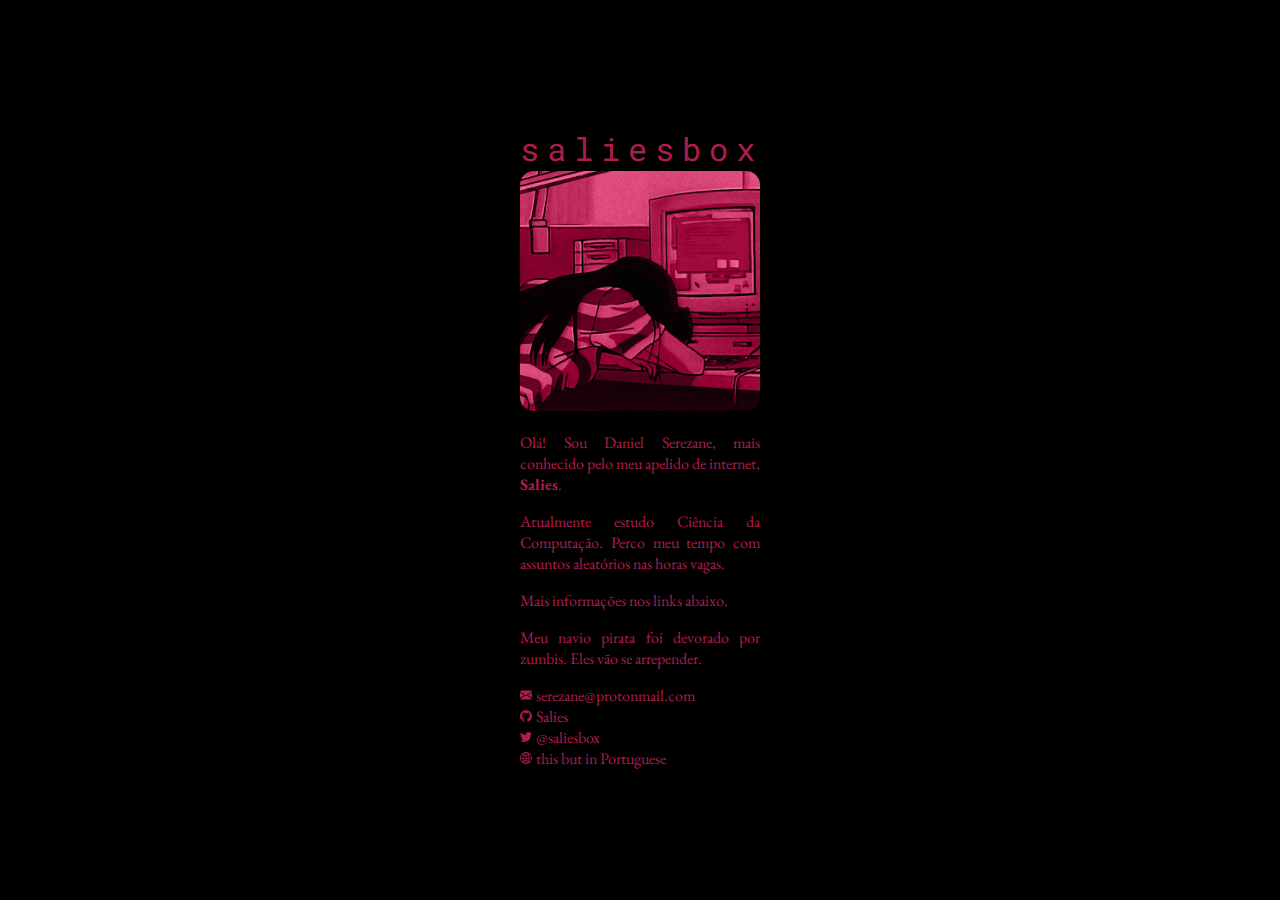
==== pt/index.html @ 8088efc8 "pt and cleanup" ====
<!DOCTYPE html>
<html>
    <head>
        <meta charset="utf-8">
        <meta name="viewport" content="width=device-width, initial-scale=1">
        <link rel="shortcut icon" href=../favicon.png type=image/png>
        <link rel="preconnect" href="https://fonts.gstatic.com">
        <link rel="stylesheet" href="https://cdnjs.cloudflare.com/ajax/libs/modern-normalize/1.0.0/modern-normalize.min.css" integrity="sha512-ISS7cAi1PEhQ8jnbJpJZMd29NlhNj4AWYyLOSp2CE/CsHxTCu+r+t0D2yoJudVrd0/8fTVPUVDzY5Tvli75u/g==" crossorigin="anonymous" />
        <link rel="stylesheet" href="https://fonts.googleapis.com/css2?family=EB+Garamond&family=Roboto+Mono&display=swap">
        <link rel="stylesheet" href="../style.min.css">
        <title>SaliesBox</title>
        <meta content=SaliesBox property=og:title/>
        <meta content=https://saliesbox.com/ property=og:url/>
        <meta content="It's safer here." property=og:description/>
        <meta property="og:image" content="https://saliesbox.com/image.png"/>
    </head>
    <body>
        <div id="wrapper">
                <div class="title">
                    <svg viewBox="0 0 120 18">
                        <text x="0" y="15">saliesbox</text>
                    </svg>
                </div>
                <img src="../salies.jpg" class="avatar"/>
                <div class="socials">
                    <p>Olá! Sou Daniel Serezane, mais conhecido pelo meu apelido de internet,<b> Salies</b>.</p>
                    <p>Atualmente estudo Ciência da Computação. Perco meu tempo com assuntos aleatórios nas horas vagas.</p>
                    <p>Mais informações nos links abaixo.</p>
                    <p>Meu navio pirata foi devorado por zumbis. Eles vão se arrepender.</p>
                    <img src="../img/email.svg">
                    <span>serezane@protonmail.com</span>
                    <br>
                    <img src="../img/github.svg">
                    <span><a href="https://github.com/Salies" target="_blank" rel="noopener noreferrer">Salies</a></span>
                    <br>
                    <img src="../img/twitter.svg">             
                    <span><a href="https://twitter.com/saliesbox" target="_blank" rel="noopener noreferrer">@saliesbox</a></span>
                    <br>
                    <img src="../img/web.svg">
                    <span><a href="./pt">this but in Portuguese</a></span>
                </div>
        </div>
    </body>
</html>
---- style.min.css ----
*{margin:0;padding:0;box-sizing:border-box}:root{--main-color:#af1d4c}body{width:100%;background-color:#000;font-family:'EB Garamond',serif;color:var(--main-color);font-size:16px;font-weight:400}#wrapper{position:absolute;left:50%;top:50%;transform:translate(-50%,-50%);width:100%;max-width:340px;padding:50px}.title{font-family:'Roboto Mono',monospace;width:100%;display:block;letter-spacing:4px}.title > svg{width:100%;fill:var(--main-color)}.avatar{width:100%;border-radius:14px}.socials{font-size:1em}.socials > p{text-align:justify;margin:1em 0}.socials a{color:var(--main-color);text-decoration:none;cursor:pointer}.socials a:hover{text-decoration:underline}.socials img{margin-top:4px;margin-right:4px;width:calc(1em - 4px);height:calc(1em - 4px);display:block;float:left}@media screen and (max-width:340px){#wrapper{position:relative;transform:none;left:0;top:0;margin:0 auto}}
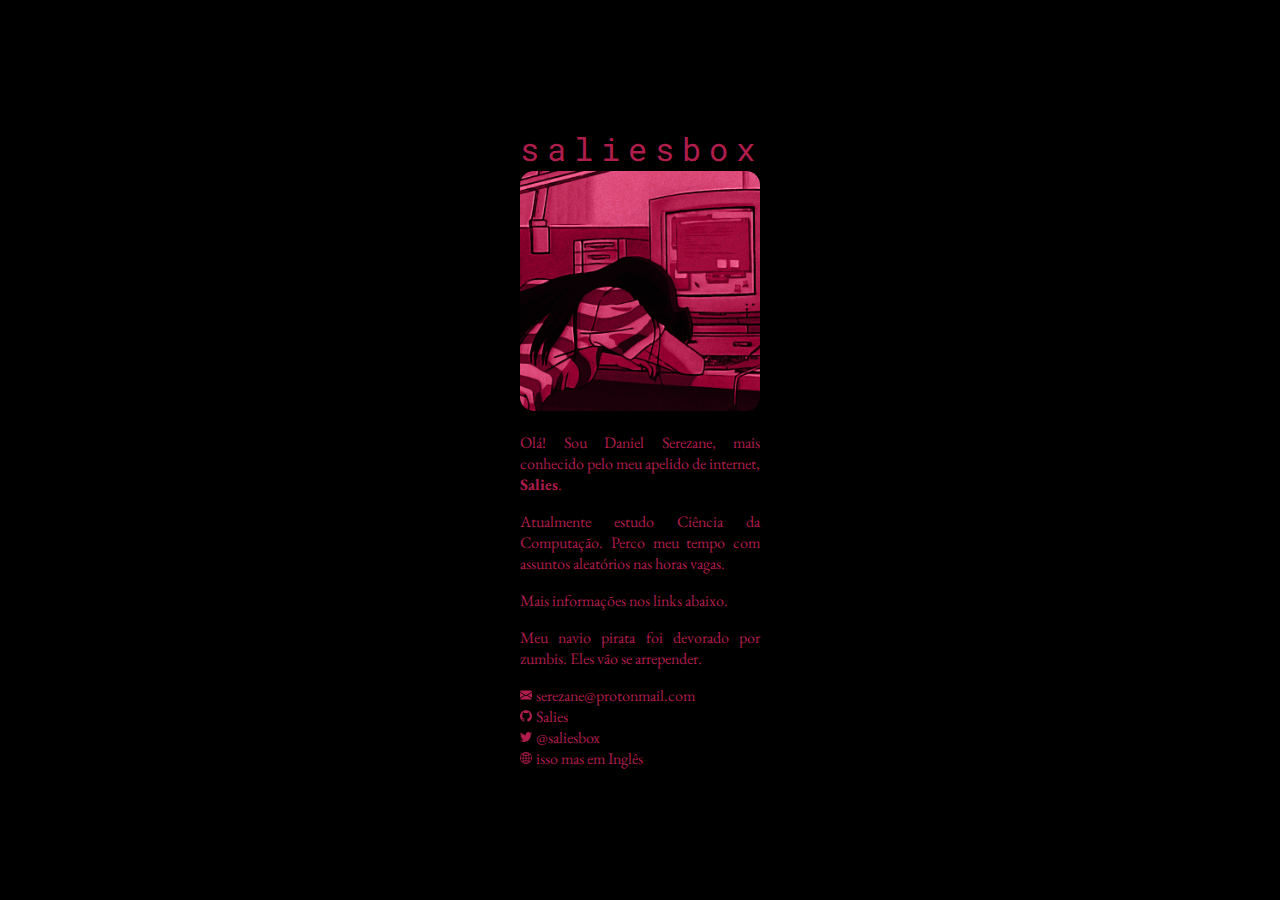
==== commit 5e80a52b: "fix link" ====
--- a/pt/index.html
+++ b/pt/index.html
@@ -9,10 +9,10 @@
         <link rel="stylesheet" href="https://fonts.googleapis.com/css2?family=EB+Garamond&family=Roboto+Mono&display=swap">
         <link rel="stylesheet" href="../style.min.css">
         <title>SaliesBox</title>
-        <meta content=SaliesBox property=og:title/>
-        <meta content=https://saliesbox.com/ property=og:url/>
-        <meta content="It's safer here." property=og:description/>
-        <meta property="og:image" content="https://saliesbox.com/image.png"/>
+        <meta property=og:title content=SaliesBox>
+        <meta property=og:url content=https://saliesbox.com>
+        <meta property=og:description content="It's safer here.">
+        <meta property="og:image" content="https://saliesbox.com/image.png">
     </head>
     <body>
         <div id="wrapper">
@@ -37,7 +37,7 @@
                     <span><a href="https://twitter.com/saliesbox" target="_blank" rel="noopener noreferrer">@saliesbox</a></span>
                     <br>
                     <img src="../img/web.svg">
-                    <span><a href="./pt">this but in Portuguese</a></span>
+                    <span><a href="./">isso mas em Inglês</a></span>
                 </div>
         </div>
     </body>
--- a/style.min.css
+++ b/style.min.css
@@ -1 +1 @@
-*{margin:0;padding:0;box-sizing:border-box}:root{--main-color:#af1d4c}body{width:100%;background-color:#000;font-family:'EB Garamond',serif;color:var(--main-color);font-size:16px;font-weight:400}#wrapper{position:absolute;left:50%;top:50%;transform:translate(-50%,-50%);width:100%;max-width:340px;padding:50px}.title{font-family:'Roboto Mono',monospace;width:100%;display:block;letter-spacing:4px}.title > svg{width:100%;fill:var(--main-color)}.avatar{width:100%;border-radius:14px}.socials{font-size:1em}.socials > p{text-align:justify;margin:1em 0}.socials a{color:var(--main-color);text-decoration:none;cursor:pointer}.socials a:hover{text-decoration:underline}.socials img{margin-top:4px;margin-right:4px;width:calc(1em - 4px);height:calc(1em - 4px);display:block;float:left}@media screen and (max-width:340px){#wrapper{position:relative;transform:none;left:0;top:0;margin:0 auto}}+*{margin:0;padding:0;box-sizing:border-box;}:root{--main-color:#af1d4c}body{width:100%;background-color:#000;font-family:'EB Garamond',serif;color:var(--main-color);font-size:16px;font-weight:400}#wrapper{position:absolute;left:50%;top:50%;transform:translate(-50%,-50%);width:100%;max-width:340px;padding:50px}.title{font-family:'Roboto Mono',monospace;width:100%;display:block;letter-spacing:4px}.title > svg{width:100%;fill:var(--main-color)}.avatar{width:100%;border-radius:14px}.socials{font-size:1em}.socials > p{text-align:justify;margin:1em 0}.socials a{color:var(--main-color);text-decoration:none;cursor:pointer}.socials a:hover{text-decoration:underline}.socials img{margin-top:4px;margin-right:4px;width:calc(1em - 4px);height:calc(1em - 4px);display:block;float:left}@media screen and (max-width:340px){#wrapper{position:relative;transform:none;left:0;top:0;margin:0 auto}}
